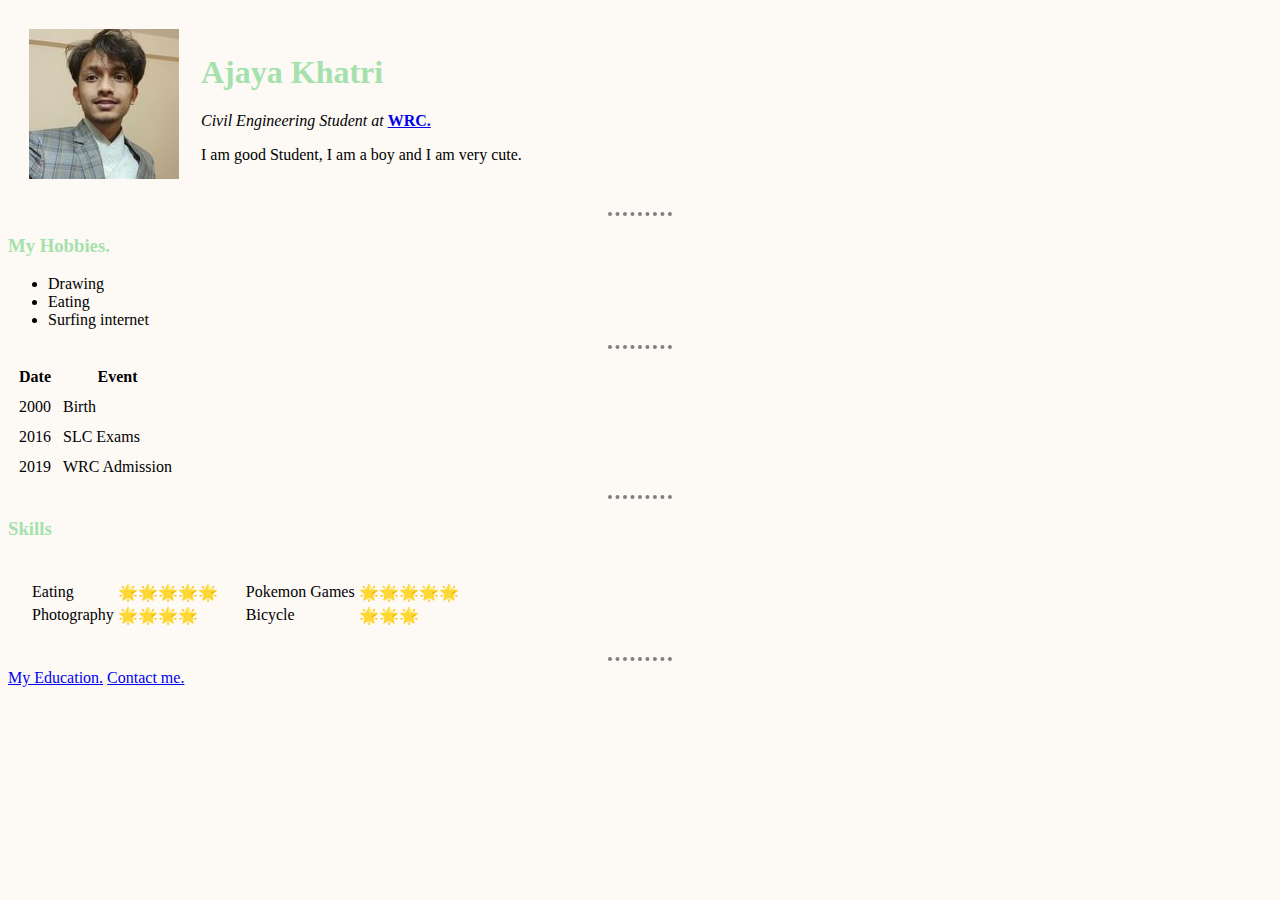
==== HTMl-Personal site/index.html @ 7a4628a6 "Add files via upload" ====
<!DOCTYPE html>
<!--colour pallet
https://colorhunt.co/palette/281945
-->
<html lang="en" dir="ltr">

<head>
  <meta charset="utf-8">
  <title>🌸AJAYA KHATRI</title>
  <link rel="stylesheet" href="css/styles.css">
</head>

<body>
  <table cellspacing="20">
    <tr>
      <td> <img src="ajaya.jpg" alt="Ajaya Khatri"></td>
      <td>
        <h1>Ajaya Khatri</h1>
        <p><em>Civil Engineering Student at</em> <strong><a href="https://www.google.com/search?q=wrc&rlz=1C1AVFC_enNP847NP872&oq=wrc&aqs=chrome..69i57j69i59l3j0i271l3j69i60.624j0j15&sourceid=chrome&ie=UTF-8">WRC.</a></strong></p>
        <p>I am good Student, I am a boy and I am very cute.</p>
      </td>
    </tr>
  </table>

  <hr>
  <h3>My Hobbies.</h3>
  <ul>
    <li>Drawing</li>
    <li>Eating</li>
    <li>Surfing internet</li>
  </ul>
  <hr>
  <!--Event and Date-->
  <table cellspacing='10'>
    <thead>
      <tr>
        <th>Date</th>
        <th>Event</th>
      </tr>
    </thead>
    <tr>
      <td>2000</td>
      <td>Birth</td>
    </tr>
    <tr>
      <td>2016</td>
      <td>SLC Exams</td>
    </tr>
    <tr>
      <td>2019</td>
      <td>WRC Admission</td>
    </tr>
  </table>
  <hr>
  <h3>Skills</h3>
  <table cellspacing='20'>
    <tr>
      <td>
        <table>
          <tr>
            <td>Eating</td>
            <td>🌟🌟🌟🌟🌟</td>
          </tr>
          <tr>
            <td>Photography</td>
            <td>🌟🌟🌟🌟</td>
          </tr>
        </table>

    </td>
    <td>
      <table>
        <tr>
          <td>Pokemon Games</td>
          <td>🌟🌟🌟🌟🌟</td>
        </tr>
        <tr>
          <td>Bicycle</td>
          <td>🌟🌟🌟</td>
        </tr>
      </table>

    </td>
    </tr>
  </table>
  <hr>
  <a href="Education.html">My Education.</a>
  <a href="contact-me.html">Contact me.</a>
</body>

</html>
---- HTMl-Personal site/css/styles.css ----
body {
  background-color: #fdfaf6;
}
h1,h3{
  color: #a5e1ad;
}
hr {
  background-color: inherit;
  border-color: grey;
  border-style: none none dotted none;
  border-width: 4px;
  width: 5%;
}
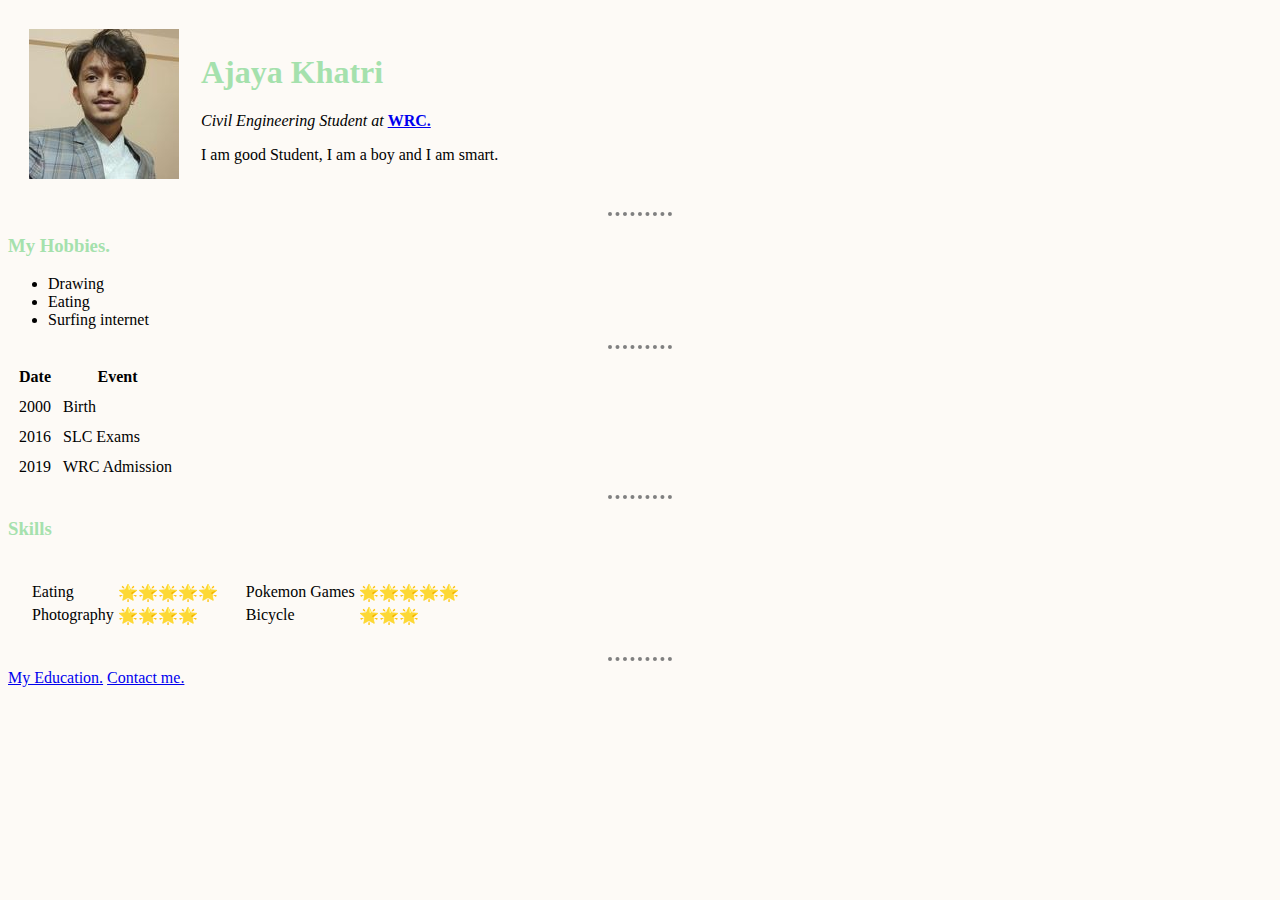
==== commit 26c0faf3: "Update index.html" ====
--- a/HTMl-Personal site/index.html
+++ b/HTMl-Personal site/index.html
@@ -17,7 +17,7 @@
       <td>
         <h1>Ajaya Khatri</h1>
         <p><em>Civil Engineering Student at</em> <strong><a href="https://www.google.com/search?q=wrc&rlz=1C1AVFC_enNP847NP872&oq=wrc&aqs=chrome..69i57j69i59l3j0i271l3j69i60.624j0j15&sourceid=chrome&ie=UTF-8">WRC.</a></strong></p>
-        <p>I am good Student, I am a boy and I am very cute.</p>
+        <p>I am good Student, I am a boy and I am smart.</p>
       </td>
     </tr>
   </table>
